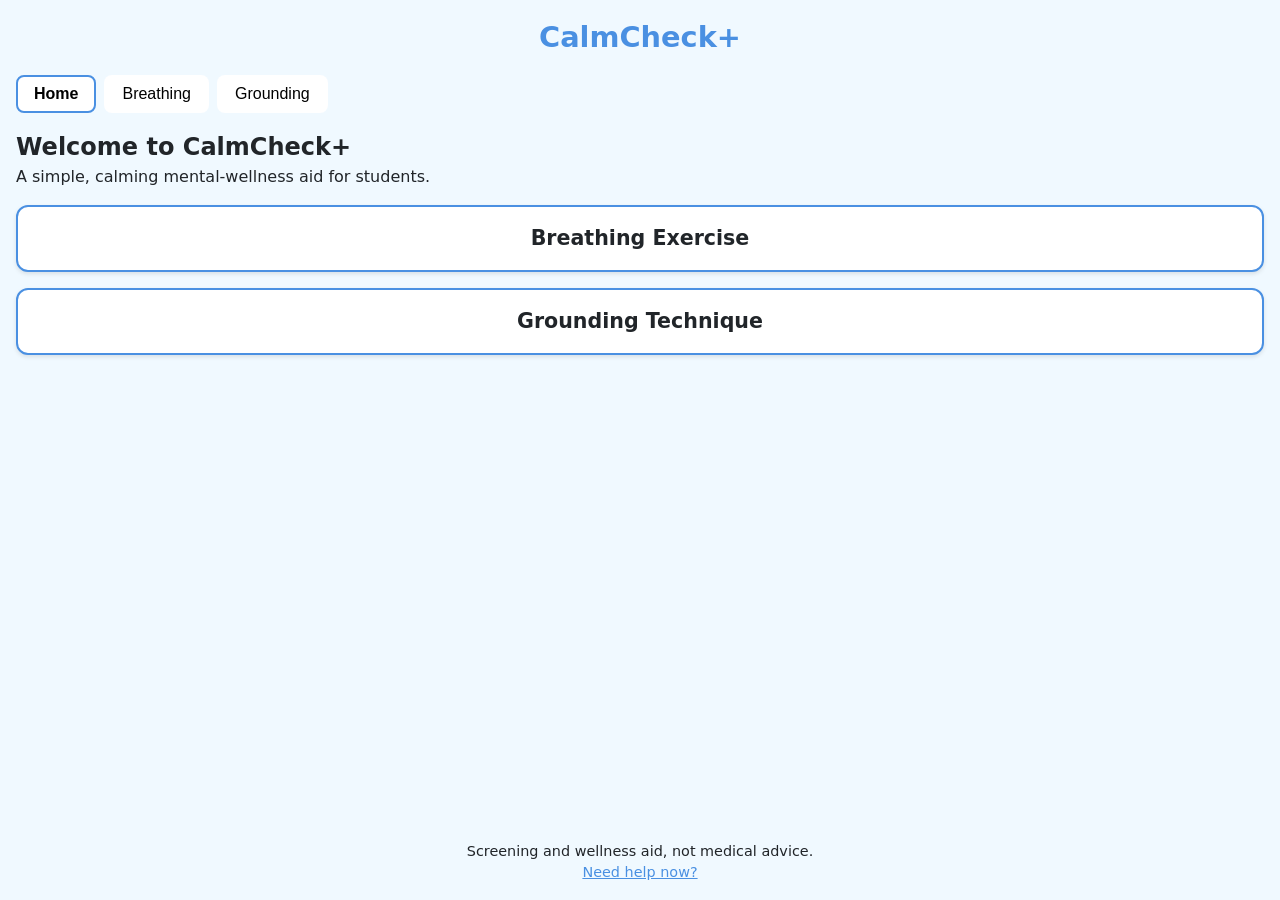
==== index.html @ f5e48e33 "base app complete" ====
<!DOCTYPE html>
<html lang="en">
<head>
    <meta charset="UTF-8" />
    <meta name="viewport" content="width=device-width, initial-scale=1.0" />
    <title>CalmCheck+</title>
    <link rel="stylesheet" href="css/style.css" />
</head>
<body>
    <header>
        <h1>CalmCheck+</h1>
    </header>

    <nav aria-label="Main navigation">
        <ul class="tab-list" role="tablist">
            <li role="presentation">
                <button id="tab-home" role="tab" aria-selected="true" aria-controls="panel-home" tabindex="0">Home</button>
            </li>
            <li role="presentation">
                <button id="tab-breathing" role="tab" aria-selected="false" aria-controls="panel-breathing" tabindex="-1">Breathing</button>
            </li>
            <li role="presentation">
                <button id="tab-grounding" role="tab" aria-selected="false" aria-controls="panel-grounding" tabindex="-1">Grounding</button>
            </li>
            <!-- TODO: Add "Anxiety Check" tab here -->
        </ul>
    </nav>

    <main id="main-content">
        <section id="panel-home" role="tabpanel" aria-labelledby="tab-home">
            <h2>Welcome to CalmCheck+</h2>
            <p>A simple, calming mental‑wellness aid for students.</p>
            <div class="cards">
                <a href="#" class="card" data-target="breathing">
                    <h3>Breathing Exercise</h3>
                </a>
                <a href="#" class="card" data-target="grounding">
                    <h3>Grounding Technique</h3>
                </a>
            </div>
        </section>

        <section id="panel-breathing" role="tabpanel" aria-labelledby="tab-breathing" hidden>
            <!-- Breathing UI will be injected by js/breathing.js -->
            <div id="breathing-container"></div>
        </section>

        <section id="panel-grounding" role="tabpanel" aria-labelledby="tab-grounding" hidden>
            <!-- Grounding UI will be injected by js/grounding.js -->
            <div id="grounding-container"></div>
        </section>
        <!-- TODO: Add "Anxiety Check" panel here -->
    </main>

    <footer>
        <p>Screening and wellness aid, not medical advice.</p>
        <a href="pages/help.html" id="help-link">Need help now?</a>
    </footer>

    <script src="js/app.js"></script>
    <script src="js/breathing.js"></script>
    <script src="js/grounding.js"></script>
</body>
</html>
---- css/style.css ----
/* style.css – CalmCheck+ */
/* Mobile‑first, calm palette */

:root {
  --color-bg: #f0f9ff;
  --color-primary: #4a90e2; /* soft blue */
  --color-accent: #6bc1a9; /* soft green */
  --color-text: #212529;
  --color-card-bg: #ffffff;
  --focus-outline: 3px solid var(--color-primary);
}

* {
  box-sizing: border-box;
  margin: 0;
  padding: 0;
}

body {
  font-family: system-ui, -apple-system, "Segoe UI", sans-serif;
  line-height: 1.5;
  background: var(--color-bg);
  color: var(--color-text);
  padding: 1rem;
  display: flex;
  flex-direction: column;
  min-height: 100vh;
}

header {
  text-align: center;
  margin-bottom: 1rem;
}

h1 {
  font-size: 1.8rem;
  color: var(--color-primary);
}

nav {
  margin-bottom: 1rem;
}

.tab-list {
  list-style: none;
  display: flex;
  gap: 0.5rem;
  overflow-x: auto;
}

.tab-list button {
  background: var(--color-card-bg);
  border: 2px solid transparent;
  border-radius: 0.5rem;
  padding: 0.5rem 1rem;
  font-size: 1rem;
  cursor: pointer;
}

.tab-list button[aria-selected="true"] {
  border-color: var(--color-primary);
  font-weight: bold;
}

.tab-list button:focus-visible {
  outline: var(--focus-outline);
}

main {
  flex: 1;
}

section[role="tabpanel"] {
  display: none;
}

section[role="tabpanel"][hidden] {
  display: none;
}

section[role="tabpanel"]:not([hidden]) {
  display: block;
}

.cards {
  display: flex;
  flex-direction: column;
  gap: 1rem;
  margin-top: 1rem;
}

.card {
  background: var(--color-card-bg);
  border: 2px solid var(--color-primary);
  border-radius: 0.75rem;
  padding: 1rem;
  text-align: center;
  text-decoration: none;
  color: var(--color-text);
  font-size: 1.1rem;
  box-shadow: 0 2px 4px rgba(0,0,0,0.1);
}

.card:focus-visible {
  outline: var(--focus-outline);
}

footer {
  text-align: center;
  margin-top: 1rem;
  font-size: 0.9rem;
  color: var(--color-text);
}

footer a {
  color: var(--color-primary);
  text-decoration: underline;
}

/* Reduced‑motion: disable any future animations (breathing) */

/* Breathing UI */
.breathing-container {
  display: flex;
  flex-direction: column;
  align-items: center;
  gap: 1rem;
  margin-top: 1rem;
}

.breathing-circle {
  width: 150px;
  height: 150px;
  background: var(--color-accent);
  border-radius: 50%;
  transition: transform 0.2s ease-in-out;
}

.breathing-circle.animate {
  animation-name: breath;
  animation-timing-function: ease-in-out;
  animation-iteration-count: infinite;
  /* Duration will be set via --breath-duration variable */
  animation-duration: var(--breath-duration, 4s);
}

@keyframes breath {
  0% { transform: scale(1); }
  25% { transform: scale(1.5); }
  50% { transform: scale(1); }
  75% { transform: scale(1); }
  100% { transform: scale(1); }
}

/* Reduced motion overrides */
@media (prefers-reduced-motion: reduce) {
  .breathing-circle.animate {
    animation: none !important;
    transform: none !important;
  }
}

@media (prefers-reduced-motion: reduce) {
  * {
    animation-duration: 0.001ms !important;
    transition-duration: 0.001ms !important;
  }
}

/* Grounding UI */
.grounding-container {
  display: flex;
  flex-direction: column;
  align-items: center;
  gap: 1rem;
  margin-top: 1rem;
}

#grounding-prompt {
  font-size: 1.2rem;
  text-align: center;
}

#grounding-progress {
  font-size: 0.9rem;
  color: var(--color-primary);
}

/* Small screens */
@media (max-width: 480px) {
  h1 { font-size: 1.5rem; }
  .tab-list button { font-size: 0.9rem; padding: 0.4rem 0.8rem; }
}
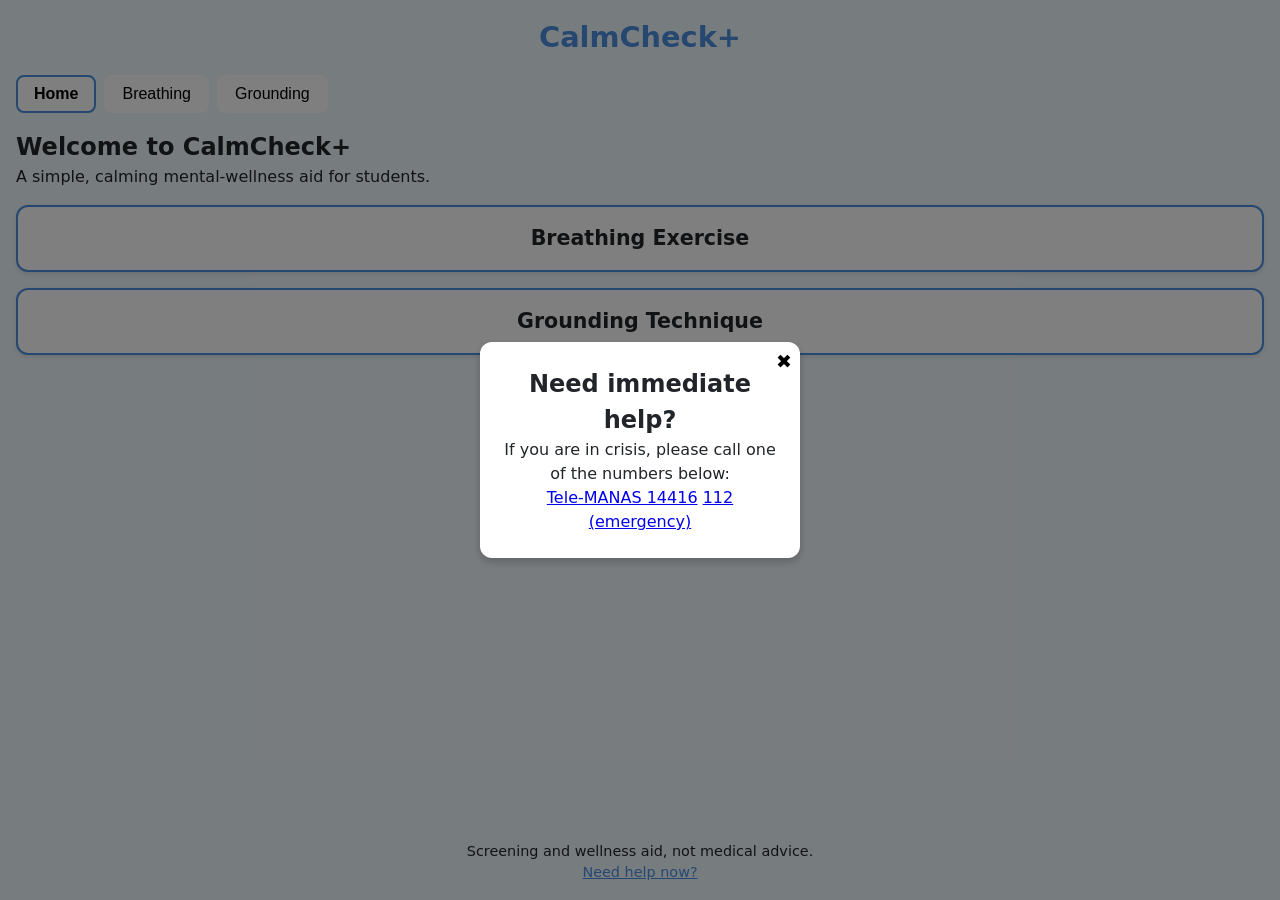
==== commit 623c8690: "add remain" ====
--- a/index.html
+++ b/index.html
@@ -60,5 +60,44 @@
     <script src="js/app.js"></script>
     <script src="js/breathing.js"></script>
     <script src="js/grounding.js"></script>
+<!-- Help modal (hidden by default) -->
+<div id="help-modal" class="modal" role="dialog" aria-modal="true" aria-labelledby="help-modal-title" hidden>
+  <div class="modal-content">
+    <button class="modal-close" aria-label="Close help">✖</button>
+    <h2 id="help-modal-title">Need immediate help?</h2>
+    <p>If you are in crisis, please call one of the numbers below:</p>
+    <div class="links">
+      <a href="tel:14416">Tele‑MANAS 14416</a>
+      <a href="tel:112">112 (emergency)</a>
+    </div>
+  </div>
+</div>
+<script>
+  // Modal open/close logic (lightweight, no external lib)
+  const helpLink = document.getElementById('help-link');
+  const modal = document.getElementById('help-modal');
+  const closeBtn = modal.querySelector('.modal-close');
+
+  function openModal(e) {
+    e.preventDefault();
+    modal.hidden = false;
+    // trap focus: move focus to close button
+    closeBtn.focus();
+  }
+
+  function closeModal() {
+    modal.hidden = true;
+    helpLink.focus();
+  }
+
+  helpLink.addEventListener('click', openModal);
+  closeBtn.addEventListener('click', closeModal);
+  // Close on Escape
+  document.addEventListener('keydown', (e) => {
+    if (e.key === 'Escape' && !modal.hidden) {
+      closeModal();
+    }
+  });
+</script>
 </body>
 </html>
--- a/css/style.css
+++ b/css/style.css
@@ -186,6 +186,41 @@
   color: var(--color-primary);
 }
 
+/* Modal styles */
+.modal {
+  position: fixed;
+  top: 0;
+  left: 0;
+  width: 100%;
+  height: 100%;
+  background: rgba(0, 0, 0, 0.5);
+  display: flex;
+  align-items: center;
+  justify-content: center;
+  z-index: 1000;
+}
+
+.modal-content {
+  background: var(--color-card-bg);
+  padding: 1.5rem;
+  border-radius: 0.75rem;
+  max-width: 90%;
+  width: 320px;
+  box-shadow: 0 4px 8px rgba(0, 0, 0, 0.2);
+  text-align: center;
+  position: relative;
+}
+
+.modal-close {
+  position: absolute;
+  top: 0.5rem;
+  right: 0.5rem;
+  background: transparent;
+  border: none;
+  font-size: 1.2rem;
+  cursor: pointer;
+}
+
 /* Small screens */
 @media (max-width: 480px) {
   h1 { font-size: 1.5rem; }
